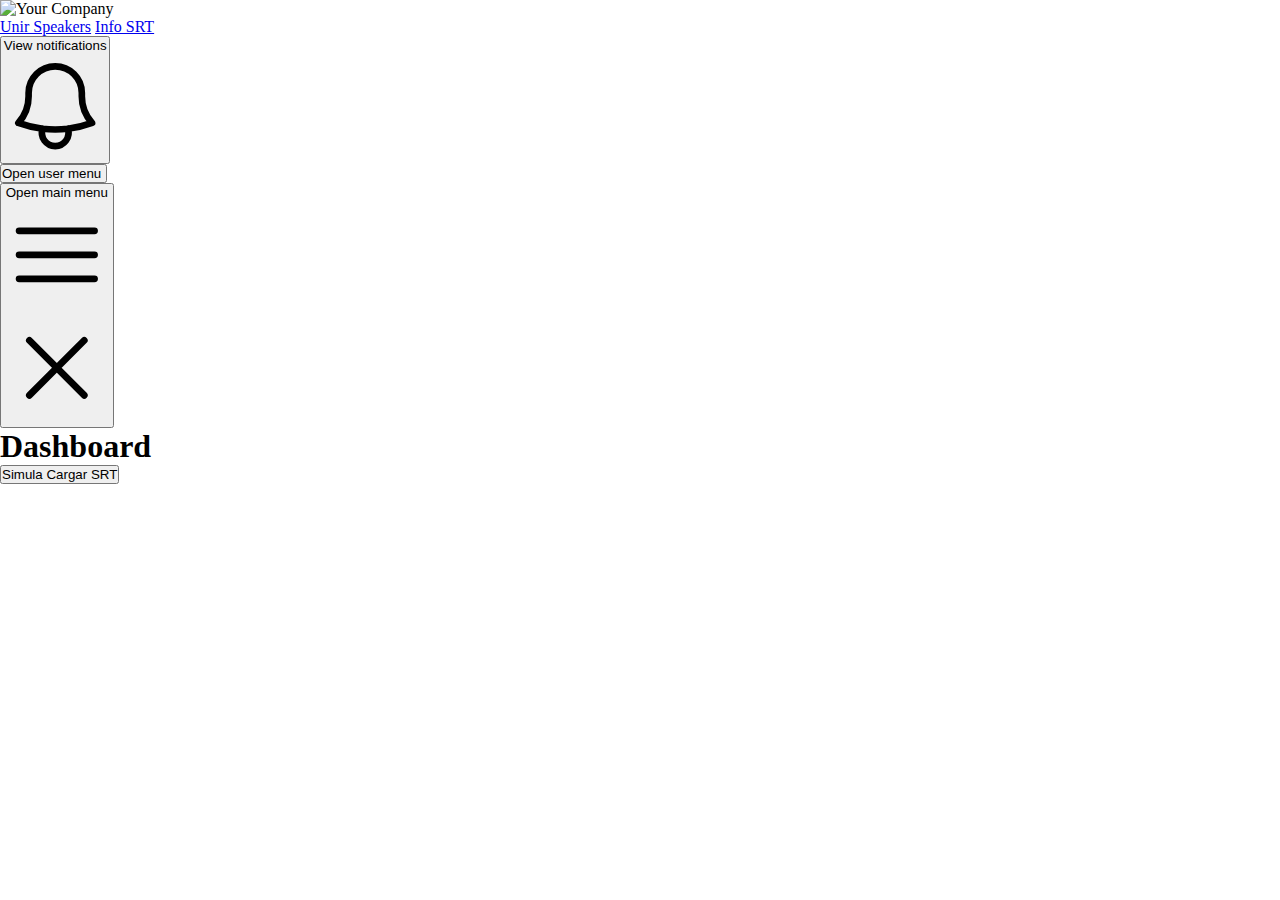
==== joinSpeakers.html @ 714262c8 ":zap: join speakers and download" ====
<!doctype html>
<html>

<head>
    <meta charset="UTF-8">
    <meta name="viewport" content="width=device-width, initial-scale=1.0">
    <script src="https://cdn.tailwindcss.com?plugins=forms,typography,aspect-ratio,line-clamp"></script>
    <link rel="stylesheet" href="css/style.css">
</head>

<body>
    <!--
  This example requires updating your template:

  ```
  <html class="h-full bg-gray-100">
  <body class="h-full">
  ```
-->
    <div class="min-h-full">
        <nav class="bg-gray-800">
            <div class="mx-auto max-w-7xl px-4 sm:px-6 lg:px-8">
                <div class="flex h-16 items-center justify-between">
                    <div class="flex items-center">
                        <div class="flex-shrink-0">
                            <img class="h-8 w-8" src="https://tailwindui.com/img/logos/mark.svg?color=indigo&shade=500"
                                alt="Your Company">
                        </div>
                        <div class="hidden md:block">
                            <div class="ml-10 flex items-baseline space-x-4">
                                <!-- Current: "bg-gray-900 text-white", Default: "text-gray-300 hover:bg-gray-700 hover:text-white" -->
                                <a href="/joinSpeakers.html"
                                    class="bg-gray-900 text-white px-3 py-2 rounded-md text-sm font-medium"
                                    aria-current="page">Unir Speakers</a>

                                <a href="/index.html"
                                    class="text-gray-300 hover:bg-gray-700 hover:text-white px-3 py-2 rounded-md text-sm font-medium">Info
                                    SRT</a>


                            </div>
                        </div>
                    </div>
                    <div class="hidden md:block">
                        <div class="ml-4 flex items-center md:ml-6">
                            <button type="button"
                                class="rounded-full bg-gray-800 p-1 text-gray-400 hover:text-white focus:outline-none focus:ring-2 focus:ring-white focus:ring-offset-2 focus:ring-offset-gray-800">
                                <span class="sr-only">View notifications</span>
                                <!-- Heroicon name: outline/bell -->
                                <svg class="h-6 w-6" xmlns="http://www.w3.org/2000/svg" fill="none" viewBox="0 0 24 24"
                                    stroke-width="1.5" stroke="currentColor" aria-hidden="true">
                                    <path stroke-linecap="round" stroke-linejoin="round"
                                        d="M14.857 17.082a23.848 23.848 0 005.454-1.31A8.967 8.967 0 0118 9.75v-.7V9A6 6 0 006 9v.75a8.967 8.967 0 01-2.312 6.022c1.733.64 3.56 1.085 5.455 1.31m5.714 0a24.255 24.255 0 01-5.714 0m5.714 0a3 3 0 11-5.714 0" />
                                </svg>
                            </button>

                            <!-- Profile dropdown -->
                            <div class="relative ml-3">
                                <div>
                                    <button type="button"
                                        class="flex max-w-xs items-center rounded-full bg-gray-800 text-sm focus:outline-none focus:ring-2 focus:ring-white focus:ring-offset-2 focus:ring-offset-gray-800"
                                        id="user-menu-button" aria-expanded="false" aria-haspopup="true">
                                        <span class="sr-only">Open user menu</span>
                                        <img class="h-8 w-8 rounded-full"
                                            src="https://images.unsplash.com/photo-1472099645785-5658abf4ff4e?ixlib=rb-1.2.1&ixid=eyJhcHBfaWQiOjEyMDd9&auto=format&fit=facearea&facepad=2&w=256&h=256&q=80"
                                            alt="">
                                    </button>
                                </div>


                            </div>
                        </div>
                    </div>
                    <div class="-mr-2 flex md:hidden">
                        <!-- Mobile menu button -->
                        <button type="button"
                            class="inline-flex items-center justify-center rounded-md bg-gray-800 p-2 text-gray-400 hover:bg-gray-700 hover:text-white focus:outline-none focus:ring-2 focus:ring-white focus:ring-offset-2 focus:ring-offset-gray-800"
                            aria-controls="mobile-menu" aria-expanded="false">
                            <span class="sr-only">Open main menu</span>
                            <!--
                Heroicon name: outline/bars-3
  
                Menu open: "hidden", Menu closed: "block"
              -->
                            <svg class="block h-6 w-6" xmlns="http://www.w3.org/2000/svg" fill="none"
                                viewBox="0 0 24 24" stroke-width="1.5" stroke="currentColor" aria-hidden="true">
                                <path stroke-linecap="round" stroke-linejoin="round"
                                    d="M3.75 6.75h16.5M3.75 12h16.5m-16.5 5.25h16.5" />
                            </svg>
                            <!--
                Heroicon name: outline/x-mark
  
                Menu open: "block", Menu closed: "hidden"
              -->
                            <svg class="hidden h-6 w-6" xmlns="http://www.w3.org/2000/svg" fill="none"
                                viewBox="0 0 24 24" stroke-width="1.5" stroke="currentColor" aria-hidden="true">
                                <path stroke-linecap="round" stroke-linejoin="round" d="M6 18L18 6M6 6l12 12" />
                            </svg>
                        </button>
                    </div>
                </div>
            </div>

        </nav>

        <header class="bg-white shadow">
            <div class="mx-auto max-w-7xl py-6 px-4 sm:px-6 lg:px-8">
                <h1 class="text-3xl font-bold tracking-tight text-gray-900">Dashboard</h1>
            </div>
        </header>
        <main>
            <div class="mx-auto max-w-7xl py-6 sm:px-6 lg:px-8">
                <!-- Replace with your content -->
                <div class="px-4 py-6 sm:px-0">


                    <button type="button" id="trackCompleto"
                        class="py-2.5 px-5 mr-2 mb-2 text-sm font-medium text-gray-900 focus:outline-none bg-white rounded-lg border border-gray-200 hover:bg-gray-100 hover:text-blue-700 focus:z-10 focus:ring-4 focus:ring-gray-200 dark:focus:ring-gray-700 dark:bg-gray-800 dark:text-gray-400 dark:border-gray-600 dark:hover:text-white dark:hover:bg-gray-700">Simula
                        Cargar SRT</button>


                    <div class="container-info">
                        <div class="block  p-6 bg-white border border-gray-200 rounded-lg shadow  dark:bg-gray-800 dark:border-gray-700 "
                            id="contenedor-infoSRT">
                            <h5 class="mb-2 text-2xl font-bold tracking-tight text-gray-900 dark:text-white">Info SRT
                            </h5>

                            <p class="font-normal text-gray-700 dark:text-gray-400" id="infoSRT">Here are the biggest
                                enterprise</p>
                        </div>
                        <div id="contenedor-infoSpeaker"
                            class="block  p-6 bg-white border border-gray-200 rounded-lg shadow  dark:bg-gray-800 dark:border-gray-700 ">
                            <h5 class="mb-2 text-2xl font-bold tracking-tight text-gray-900 dark:text-white">Info SRT
                            </h5>

                            <p class="font-normal text-gray-700 dark:text-gray-400" id="infoSRT">Here are the biggest
                                enterprise</p>
                        </div>
                    </div>



                </div>
                <!-- /End replace -->
            </div>
        </main>
    </div>

    <script src="/js/joinSpeakers.js"></script>
</body>

</html>
---- css/style.css ----
* {
    margin: 0;
    padding: 0;
    box-sizing: border-box;
}

#contenedor-infoSRT {
    display: none;
    margin-right: 2rem;
    width: 30%;
}

#contenedor-infoSpeaker {
    width: 70%;
    height: 500px;
    overflow-y: scroll;
    display: none;
}

#lista button {
    background-color: #fff;
    border: 1px solid #ccc;
    border-radius: 5px;
    color: #000;
    cursor: pointer;
    display: block;
    font-size: 1.2em;
    margin: 1rem auto;
    padding: 5px;
    text-align: center;
    width: 90%;
}

#lista button:hover {
    background-color: #ccc;
}

.container-info {
    display: flex;
    width: 100%;
}


.card {
    color: #fff;
}

.card-title {
    color: #fff;
    font-weight: 600 !important;
}

.card-title span {
    font-weight: 400 !important;
}

.btn {
    background-color: #fff;
    border-radius: 5px;
    color: #000;
    cursor: pointer;
    display: block;
    font-size: 1.2em;
    margin: 1rem auto;
    padding: 5px;
    text-align: center;
    width: 90%;
}

.editar {
    background-color: red;
    width: 100px;
}

.descargar {
    background-color: green;
    width: 100px;
}

.descargar:hover {
    background-color: #ccc;
}

.editar:hover {
    background-color: #ccc;
}

.checkbox-inline {
    margin-left: 10px;
    display: block;

}

#unir {
    background: rgb(0, 200, 33);
    width: 100%;
    margin-left: 10px;
    margin-top: 10px;
    margin-bottom: 10px;
    border-radius: 5px;
    color: #fff;
    cursor: pointer;
    display: block;
    font-size: 1.2em;
    padding: 5px;
    text-align: center;

}

#unir:hover {
    background-color: #ccc;
}
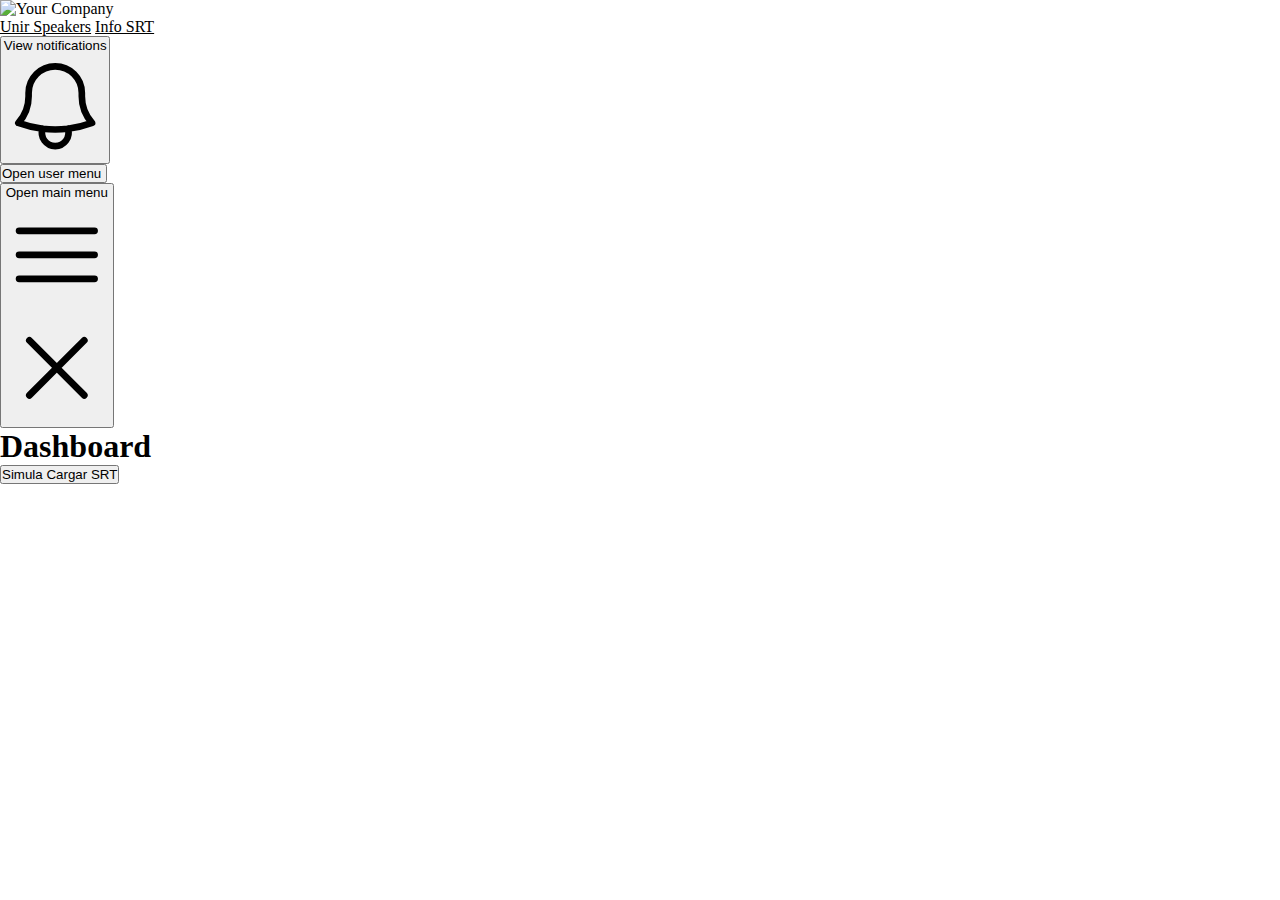
==== commit be0bb3f7: ":art: fixed background container styles" ====
--- a/joinSpeakers.html
+++ b/joinSpeakers.html
@@ -115,25 +115,25 @@
 
 
                     <button type="button" id="trackCompleto"
-                        class="py-2.5 px-5 mr-2 mb-2 text-sm font-medium text-gray-900 focus:outline-none bg-white rounded-lg border border-gray-200 hover:bg-gray-100 hover:text-blue-700 focus:z-10 focus:ring-4 focus:ring-gray-200 dark:focus:ring-gray-700 dark:bg-gray-800 dark:text-gray-400 dark:border-gray-600 dark:hover:text-white dark:hover:bg-gray-700">Simula
+                        class="py-2.5 px-5 mr-2 mb-2 text-sm font-medium text-gray-900 focus:outline-none bg-white rounded-lg border border-gray-200 hover:bg-gray-100 hover:text-blue-700 focus:z-10 focus:ring-4 focus:ring-gray-200 focus:ring-gray-700 bg-gray-800 text-gray-400 border-gray-600 hover:text-white hover:bg-gray-700">Simula
                         Cargar SRT</button>
 
 
                     <div class="container-info">
-                        <div class="block  p-6 bg-white border border-gray-200 rounded-lg shadow  dark:bg-gray-800 dark:border-gray-700 "
+                        <div class="block  p-6 bg-white border border-gray-200 rounded-lg shadow  bg-gray-800 border-gray-700 "
                             id="contenedor-infoSRT">
-                            <h5 class="mb-2 text-2xl font-bold tracking-tight text-gray-900 dark:text-white">Info SRT
+                            <h5 class="mb-2 text-2xl font-bold tracking-tight text-gray-900 text-white">Info SRT
                             </h5>
 
-                            <p class="font-normal text-gray-700 dark:text-gray-400" id="infoSRT">Here are the biggest
+                            <p class="font-normal text-gray-700 text-gray-400" id="infoSRT">Here are the biggest
                                 enterprise</p>
                         </div>
                         <div id="contenedor-infoSpeaker"
-                            class="block  p-6 bg-white border border-gray-200 rounded-lg shadow  dark:bg-gray-800 dark:border-gray-700 ">
-                            <h5 class="mb-2 text-2xl font-bold tracking-tight text-gray-900 dark:text-white">Info SRT
+                            class="block  p-6 bg-white border border-gray-200 rounded-lg shadow  bg-gray-800 border-gray-700 ">
+                            <h5 class="mb-2 text-2xl font-bold tracking-tight text-gray-900 text-white">Info SRT
                             </h5>
 
-                            <p class="font-normal text-gray-700 dark:text-gray-400" id="infoSRT">Here are the biggest
+                            <p class="font-normal text-gray-700 text-gray-400" id="infoSRT">Here are the biggest
                                 enterprise</p>
                         </div>
                     </div>
--- a/css/style.css
+++ b/css/style.css
@@ -2,6 +2,7 @@
     margin: 0;
     padding: 0;
     box-sizing: border-box;
+    color: #000;
 }
 
 #contenedor-infoSRT {
@@ -42,11 +43,11 @@
 
 
 .card {
-    color: #fff;
+    color: #000;
 }
 
 .card-title {
-    color: #fff;
+    color: #000;
     font-weight: 600 !important;
 }
 
@@ -98,7 +99,7 @@
     margin-top: 10px;
     margin-bottom: 10px;
     border-radius: 5px;
-    color: #fff;
+    color: #000;
     cursor: pointer;
     display: block;
     font-size: 1.2em;
